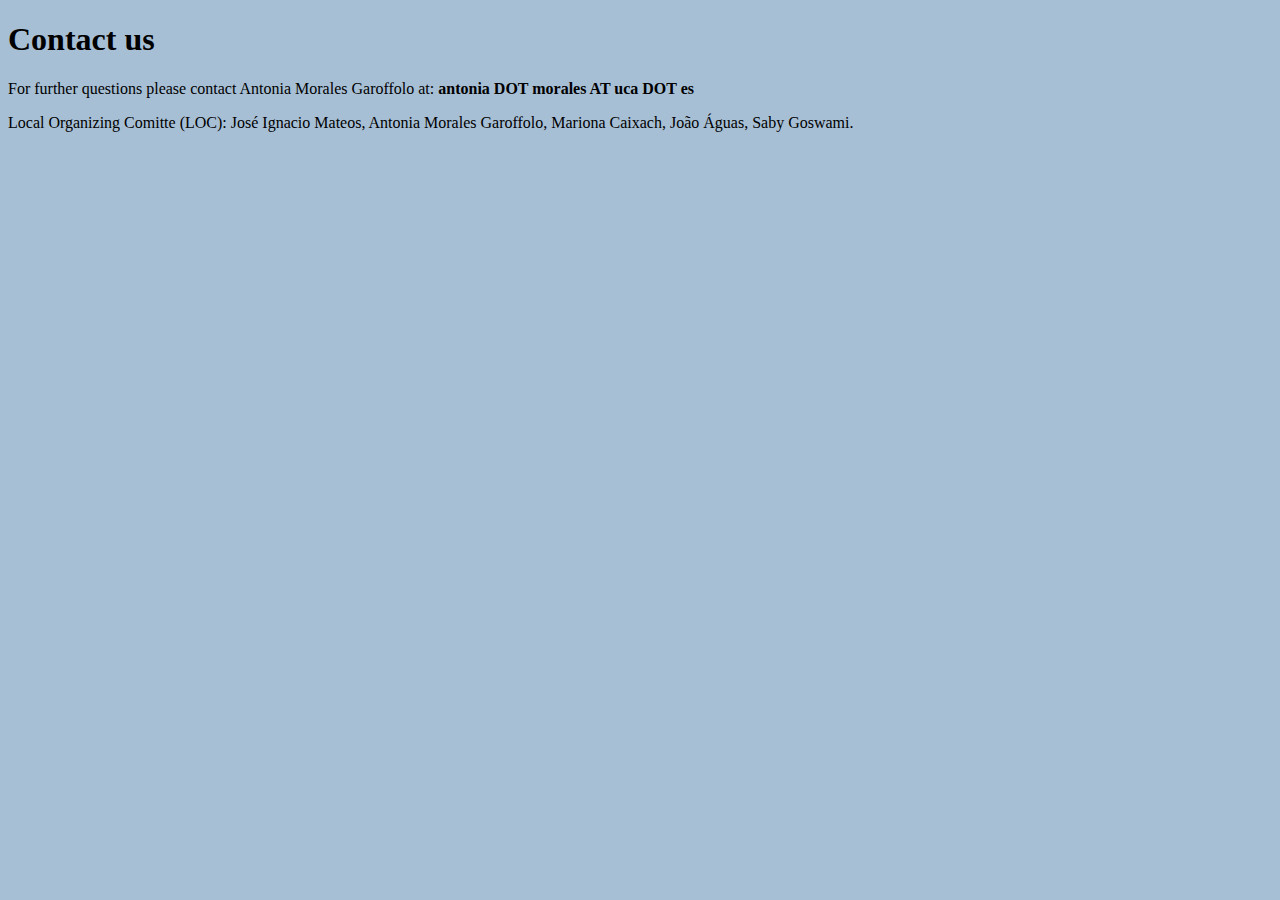
==== contact.html @ 0f8f76b8 "adding contacts" ====
<!DOCTYPE HTML>

<html>

<head>
    <title>Overview</title>
            <style>
                body {
                        background-color: #A7BFD5;
                        }
        </style>
</head>

<body>
<h1>Contact us</h1>

<p>For further questions please contact Antonia Morales Garoffolo at:&nbsp;<b>antonia DOT morales AT uca DOT es</b></p>
<p>Local Organizing Comitte (LOC): José Ignacio Mateos, Antonia Morales Garoffolo, Mariona Caixach, João Águas, Saby Goswami.</p>
</body>

</html>
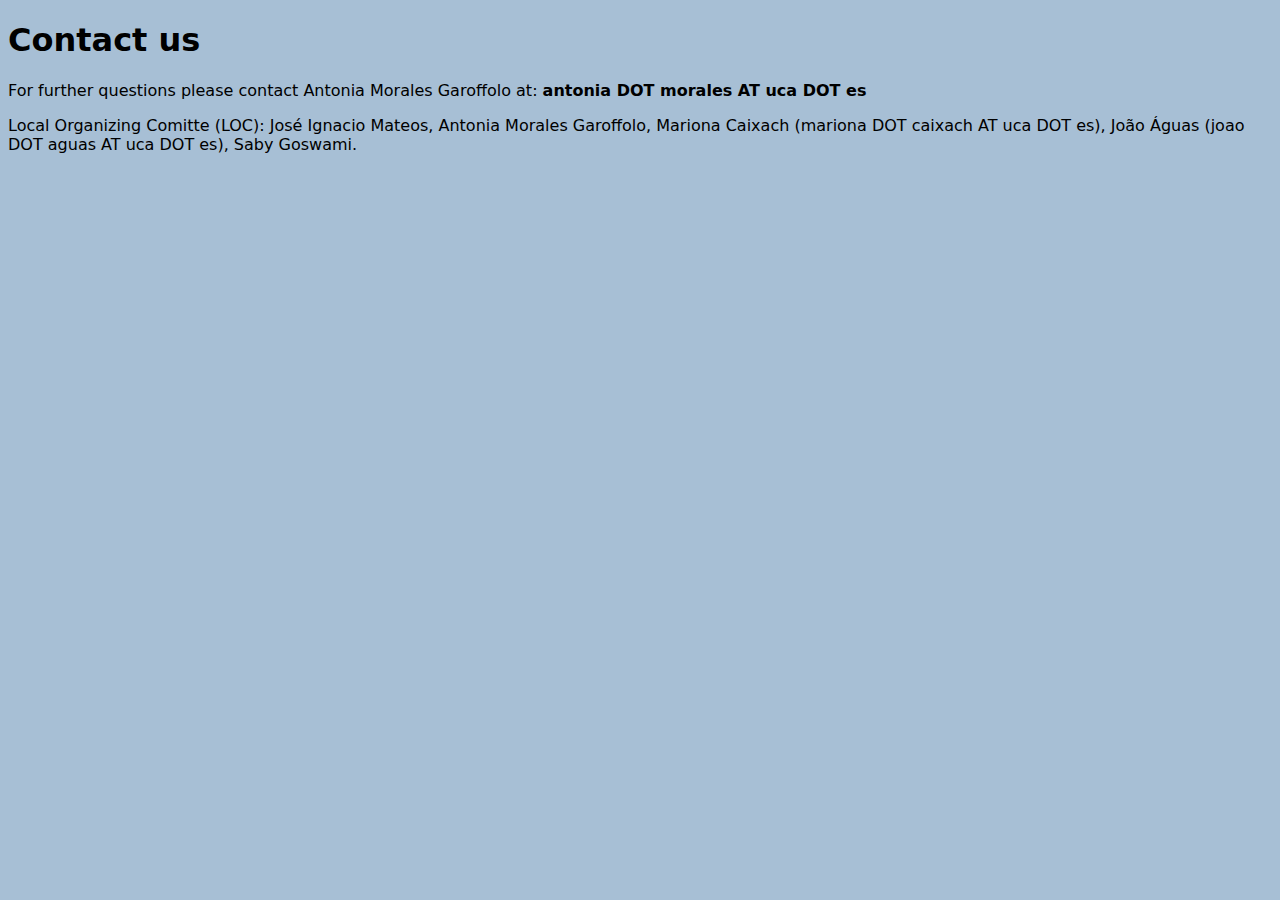
==== commit 7b455934: "Changing apperance, adding contacts." ====
--- a/contact.html
+++ b/contact.html
@@ -9,13 +9,14 @@
                         background-color: #A7BFD5;
                         }
         </style>
+    <link rel="stylesheet" href="style.css">
 </head>
 
 <body>
 <h1>Contact us</h1>
 
 <p>For further questions please contact Antonia Morales Garoffolo at:&nbsp;<b>antonia DOT morales AT uca DOT es</b></p>
-<p>Local Organizing Comitte (LOC): José Ignacio Mateos, Antonia Morales Garoffolo, Mariona Caixach, João Águas, Saby Goswami.</p>
+<p>Local Organizing Comitte (LOC): José Ignacio Mateos, Antonia Morales Garoffolo, Mariona Caixach (mariona DOT caixach AT uca DOT es), João Águas (joao DOT aguas AT uca DOT es), Saby Goswami.</p>
 </body>
 
-</html>+</html>
--- a/style.css
+++ b/style.css
@@ -0,0 +1,208 @@
+/* <!-- HTML !--> */
+/* <button class="button-51" role="button">Button 51</button> */
+
+p {
+    font-family: ui-sans-serif,system-ui,-apple-system,system-ui,"Segoe UI",Roboto,"Helvetica Neue",Arial,"Noto Sans",sans-serif,"Apple Color Emoji","Segoe UI Emoji","Segoe UI Symbol","Noto Color Emoji";
+}
+
+h1 {
+    font-family: ui-sans-serif,system-ui,-apple-system,system-ui,"Segoe UI",Roboto,"Helvetica Neue",Arial,"Noto Sans",sans-serif,"Apple Color Emoji","Segoe UI Emoji","Segoe UI Symbol","Noto Color Emoji";
+}
+
+h2 {
+    font-family: ui-sans-serif,system-ui,-apple-system,system-ui,"Segoe UI",Roboto,"Helvetica Neue",Arial,"Noto Sans",sans-serif,"Apple Color Emoji","Segoe UI Emoji","Segoe UI Symbol","Noto Color Emoji";
+}
+
+a {
+    font-family: ui-sans-serif,system-ui,-apple-system,system-ui,"Segoe UI",Roboto,"Helvetica Neue",Arial,"Noto Sans",sans-serif,"Apple Color Emoji","Segoe UI Emoji","Segoe UI Symbol","Noto Color Emoji";
+}
+
+/* CSS */
+.button-51 {
+    background-color: transparent;
+    border: 1px solid #266DB6;
+    box-sizing: border-box;
+    color: #00132C;
+    font-family: "Avenir Next LT W01 Bold",sans-serif;
+    font-size: 16px;
+    font-weight: 700;
+    line-height: 24px;
+    padding: 16px 23px;
+    position: relative;
+    text-decoration: none;
+    user-select: none;
+    -webkit-user-select: none;
+    touch-action: manipulation;
+}
+
+.button-51:hover,
+.button-51:active {
+    outline: 0;
+}
+
+.button-51:hover {
+    background-color: transparent;
+    cursor: pointer;
+}
+
+.button-51:before {
+    background-color: #D5EDF6;
+    content: "";
+    height: calc(100% + 3px);
+    position: absolute;
+    right: -7px;
+    top: -9px;
+    transition: background-color 300ms ease-in;
+    width: 100%;
+    z-index: -1;
+}
+
+.button-51:hover:before {
+    background-color: #6DCFF6;
+}
+
+@media (min-width: 768px) {
+    .button-51 {
+        padding: 16px 32px;
+    }
+}
+
+/* CSS */
+.button-53 {
+    background-color: #2e74b5;
+    border: 0 solid #E5E7EB;
+    box-sizing: border-box;
+    color: #000000;
+    display: flex;
+    font-family: ui-sans-serif,system-ui,-apple-system,system-ui,"Segoe UI",Roboto,"Helvetica Neue",Arial,"Noto Sans",sans-serif,"Apple Color Emoji","Segoe UI Emoji","Segoe UI Symbol","Noto Color Emoji";
+    font-size: 1rem;
+    font-weight: 700;
+    justify-content: center;
+    line-height: 1.75rem;
+    padding: .75rem 1.65rem;
+    position: relative;
+    text-align: center;
+    text-decoration: none #000000 solid;
+    text-decoration-thickness: auto;
+    width: 100%;
+    max-width: 460px;
+    position: relative;
+    cursor: pointer;
+    transform: rotate(-2deg);
+    user-select: none;
+    -webkit-user-select: none;
+    touch-action: manipulation;
+}
+
+.button-53:focus {
+    outline: 0;
+}
+
+.button-53:after {
+    content: '';
+    position: absolute;
+    border: 1px solid #000000;
+    bottom: 4px;
+    left: 4px;
+    width: calc(100% - 1px);
+    height: calc(100% - 1px);
+}
+
+.button-53:hover:after {
+    bottom: 2px;
+    left: 2px;
+}
+
+@media (min-width: 768px) {
+    .button-53 {
+        padding: .75rem 3rem;
+        font-size: 1.25rem;
+    }
+}
+
+/* CSS */
+.button-92 {
+    --c: #fff;
+    /* text color */
+    background: linear-gradient(90deg, #0000 33%, #fff5, #0000 67%) var(--_p,100%)/300% no-repeat,
+        #004dff;
+    /* background color */
+    color: #0000;
+    border: none;
+    transform: perspective(500px) rotateY(calc(20deg*var(--_i,-1)));
+    text-shadow: calc(var(--_i,-1)* 0.08em) -.01em 0   var(--c),
+        calc(var(--_i,-1)*-0.08em)  .01em 2px #0004;
+    outline-offset: .1em;
+    transition: 0.3s;
+}
+
+.button-92:hover,
+.button-92:focus-visible {
+    --_p: 0%;
+    --_i: 1;
+}
+
+.button-92:active {
+    text-shadow: none;
+    color: var(--c);
+    box-shadow: inset 0 0 9e9q #0005;
+    transition: 0s;
+}
+
+.button-92 {
+    font-weight: bold;
+    font-size: 2rem;
+    margin: 0;
+    cursor: pointer;
+    padding: .1em .3em;
+}
+
+
+
+
+/* CSS */
+.button-71 {
+    background-color: #0078d0;
+    border: 0;
+    border-radius: 56px;
+    color: #fff;
+    cursor: pointer;
+    display: inline-block;
+    font-family: system-ui,-apple-system,system-ui,"Segoe UI",Roboto,Ubuntu,"Helvetica Neue",sans-serif;
+    font-size: 18px;
+    font-weight: 600;
+    outline: 0;
+    padding: 16px 21px;
+    position: relative;
+    text-align: center;
+    text-decoration: none;
+    transition: all .3s;
+    user-select: none;
+    -webkit-user-select: none;
+    touch-action: manipulation;
+}
+
+.button-71:before {
+    background-color: initial;
+    background-image: linear-gradient(#fff 0, rgba(255, 255, 255, 0) 100%);
+    border-radius: 125px;
+    content: "";
+    height: 50%;
+    left: 4%;
+    opacity: .5;
+    position: absolute;
+    top: 0;
+    transition: all .3s;
+    width: 92%;
+}
+
+.button-71:hover {
+    box-shadow: rgba(255, 255, 255, .2) 0 3px 15px inset, rgba(0, 0, 0, .1) 0 3px 5px, rgba(0, 0, 0, .1) 0 10px 13px;
+    transform: scale(1.05);
+}
+
+@media (min-width: 768px) {
+    .button-71 {
+        padding: 16px 48px;
+    }
+}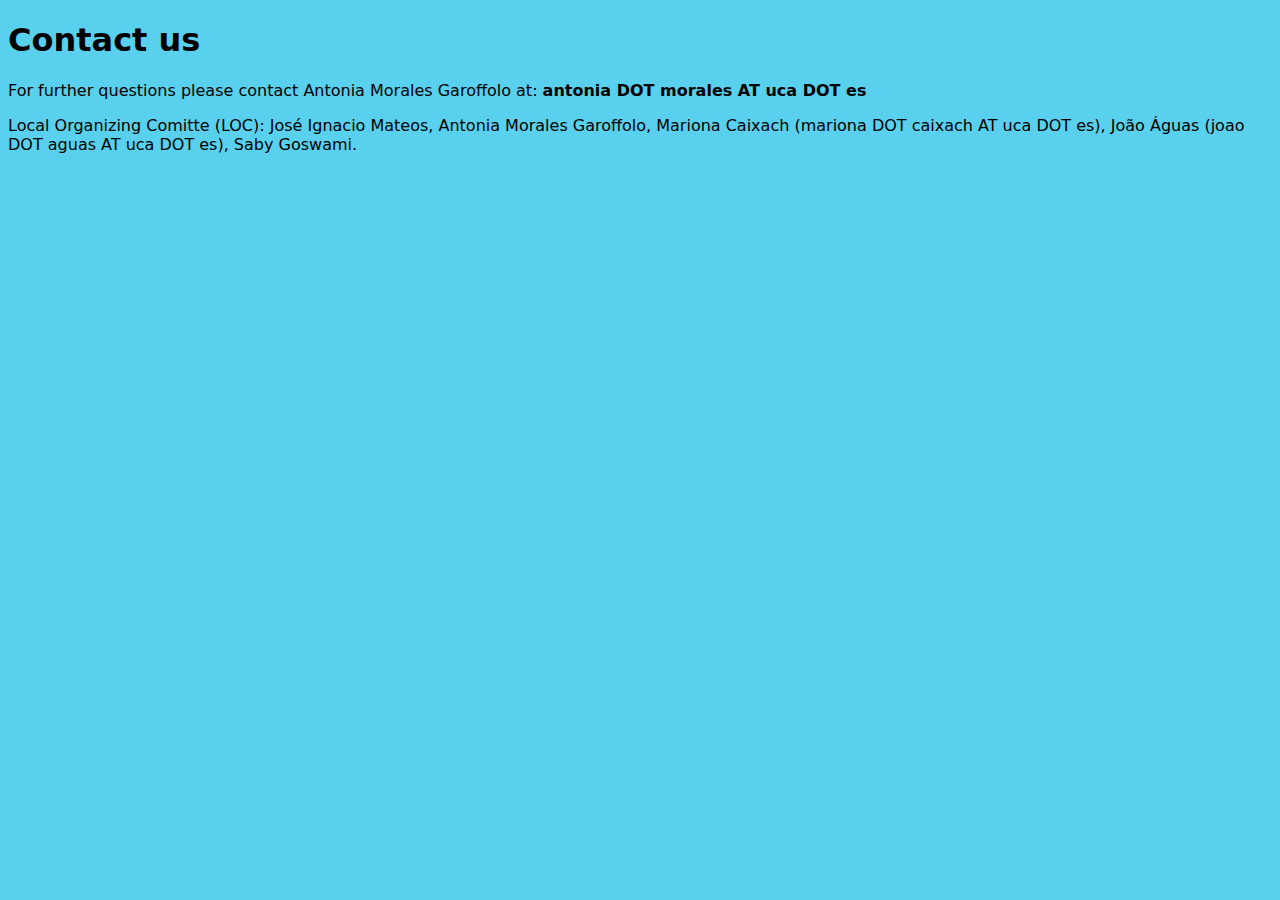
==== commit 4dc5f4bf: "Cosmetics" ====
--- a/contact.html
+++ b/contact.html
@@ -6,7 +6,7 @@
     <title>Overview</title>
             <style>
                 body {
-                        background-color: #A7BFD5;
+                        background-color: #58d0ee;
                         }
         </style>
     <link rel="stylesheet" href="style.css">
--- a/style.css
+++ b/style.css
@@ -10,6 +10,10 @@
 }
 
 h2 {
+    font-family: ui-sans-serif,system-ui,-apple-system,system-ui,"Segoe UI",Roboto,"Helvetica Neue",Arial,"Noto Sans",sans-serif,"Apple Color Emoji","Segoe UI Emoji","Segoe UI Symbol","Noto Color Emoji";
+}
+
+h4 {
     font-family: ui-sans-serif,system-ui,-apple-system,system-ui,"Segoe UI",Roboto,"Helvetica Neue",Arial,"Noto Sans",sans-serif,"Apple Color Emoji","Segoe UI Emoji","Segoe UI Symbol","Noto Color Emoji";
 }
 
@@ -162,7 +166,7 @@
 
 /* CSS */
 .button-71 {
-    background-color: #0078d0;
+    background-color: #58d0ef;
     border: 0;
     border-radius: 56px;
     color: #fff;
@@ -205,4 +209,4 @@
     .button-71 {
         padding: 16px 48px;
     }
-}+}
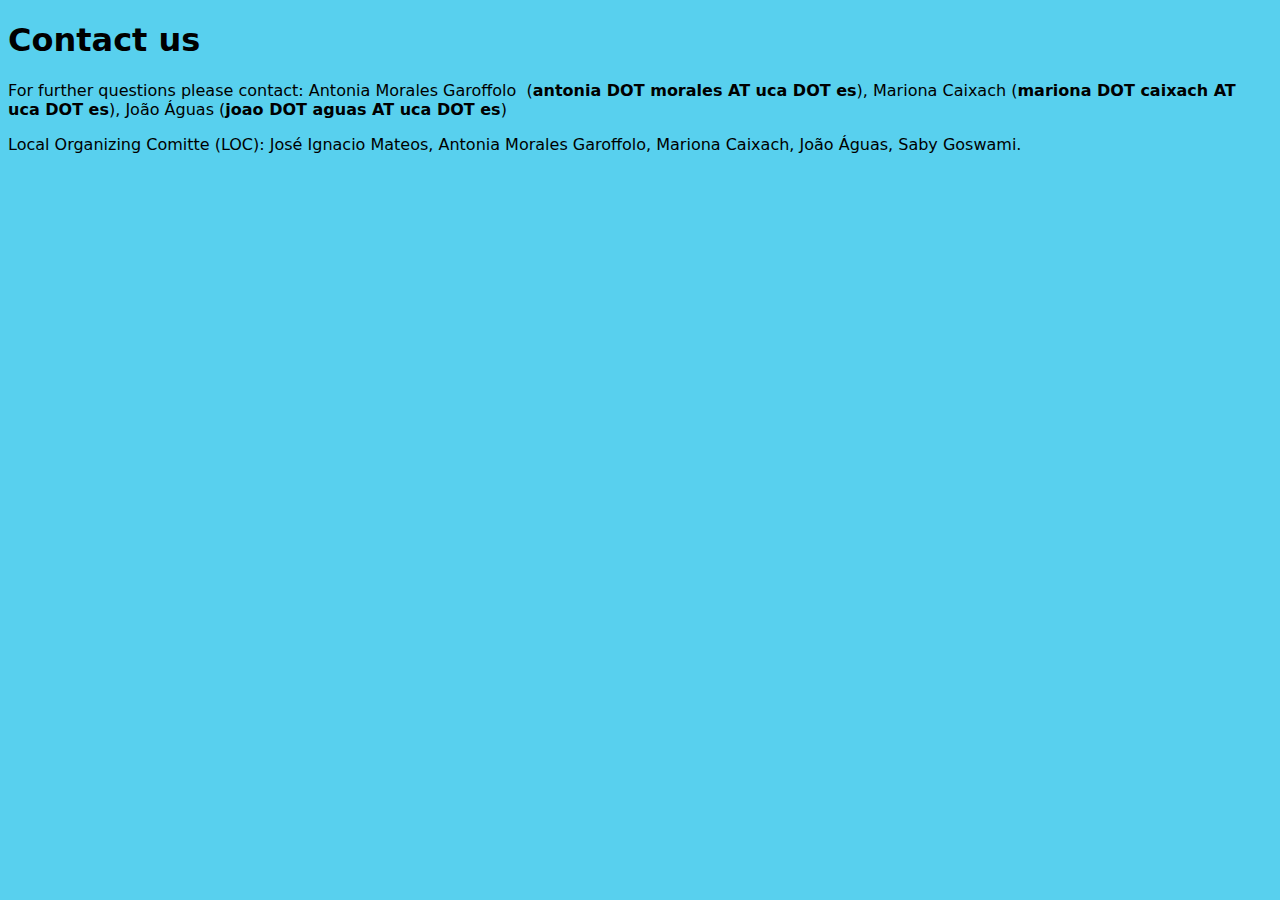
==== commit 27f35a62: "Updating data!" ====
--- a/contact.html
+++ b/contact.html
@@ -15,8 +15,8 @@
 <body>
 <h1>Contact us</h1>
 
-<p>For further questions please contact Antonia Morales Garoffolo at:&nbsp;<b>antonia DOT morales AT uca DOT es</b></p>
-<p>Local Organizing Comitte (LOC): José Ignacio Mateos, Antonia Morales Garoffolo, Mariona Caixach (mariona DOT caixach AT uca DOT es), João Águas (joao DOT aguas AT uca DOT es), Saby Goswami.</p>
+<p>For further questions please contact: Antonia Morales Garoffolo &nbsp;(<b>antonia DOT morales AT uca DOT es</b>), Mariona Caixach (<b>mariona DOT caixach AT uca DOT es</b>), João Águas (<b>joao DOT aguas AT uca DOT es</b>)</p>
+<p>Local Organizing Comitte (LOC): José Ignacio Mateos, Antonia Morales Garoffolo, Mariona Caixach, João Águas, Saby Goswami.</p>
 </body>
 
 </html>
